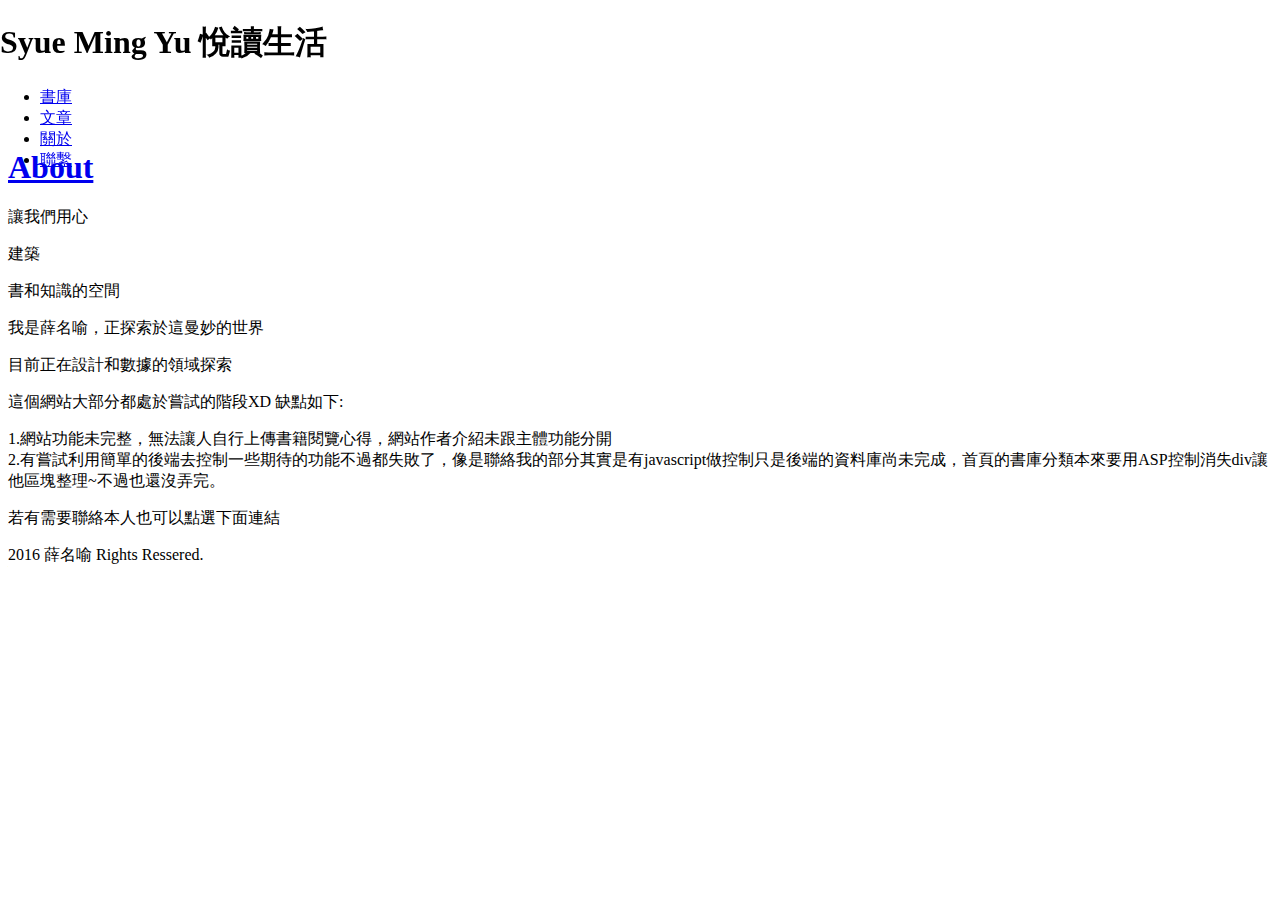
==== AboutMe.html @ dff3075a "Added files via upload" ====
<!doctype html>
<html lang="ja-jp">
<head>
    <meta charset="UTF-8">
    <meta name="viewport" content="width=device-width,initial-scale=1">
     <title>關於我 :)</title>
    <link rel="stylesheet" href="http://fonts.googleapis.com/css?family=Roboto+Condensed:400,300,700">
    <link rel="stylesheet" href="css/page normalize.css">
    <link rel="stylesheet" href="css/page style.css">
</head>
<body>
    <div id="wrapper">
        <header id="headerContainer">

        <div class="inner">
            <h1 id="siteID">Syue Ming Yu<span class="small">  悅讀生活</span></h1>
            <nav id="navigation">
            <ul>
                <li><a href="Book.html">書庫</a></li>
                <li><a href="News.html">文章</a></li>
                <li><a href="AboutMe.html">關於</a></li>
                <li><a href="Contact.html">聯繫</a></li>
            </ul>
            </nav>
            
    </header>
        
        <!--/headerContainer -->

        <div id="contentContainer">
            <div id="entriesContainer" class="inner">
                <article class="post">
<div class="entry-contentContainer">
<header class="entry-header">
<h1 class="entry-title"><a href="#">About</a></h1>
</header>
<div id="clearfix">
<p>讓我們用心</p>
<p>建築</p>
<p>書和知識的空間</p>
</div>
<div id="author">
<p>我是薛名喻，正探索於這曼妙的世界</p>
<p>目前正在設計和數據的領域探索</p>
<p>這個網站大部分都處於嘗試的階段XD 缺點如下:</p>
<li>1.網站功能未完整，無法讓人自行上傳書籍閱覽心得，網站作者介紹未跟主體功能分開</li>
<li>2.有嘗試利用簡單的後端去控制一些期待的功能不過都失敗了，像是聯絡我的部分其實是有javascript做控制只是後端的資料庫尚未完成，首頁的書庫分類本來要用ASP控制消失div讓他區塊整理~不過也還沒弄完。</li>
<p>若有需要聯絡本人也可以點選下面連結</p>
</div>
</article>

                
               
                
                
            </div>
            <!--/entriesContainer -->
        </div>
        <!--/contentContainer -->
        <p class="pagetop">
            <a href="#wrapper">PAGE TOP</a></p>
        <footer id="footerContainer">
<div class="inner">
<p id="copyright">2016 薛名喻 Rights Ressered.</p>
</div>
</footer>
<!-- /footer -->

</div>
    <!--/wrapper -->
    <script src="http://code.jquery.com/jquery-1.10.1.min.js"></script>
    <script src="js/jquery.lazyload.min.js"></script>
    <script src="js/script.js"></script>
    <script src="js/masonry.pkgd.min.js"></script>
    <script src="js/imagesloaded.pkgd.min.js"></script>
    <script src="js/script_fluid.js"></script>
    <script src="js/jquery.easing.1.3.js"></script>
    <script src="js/script_pagetop2.js"></script>
</body>
</html>
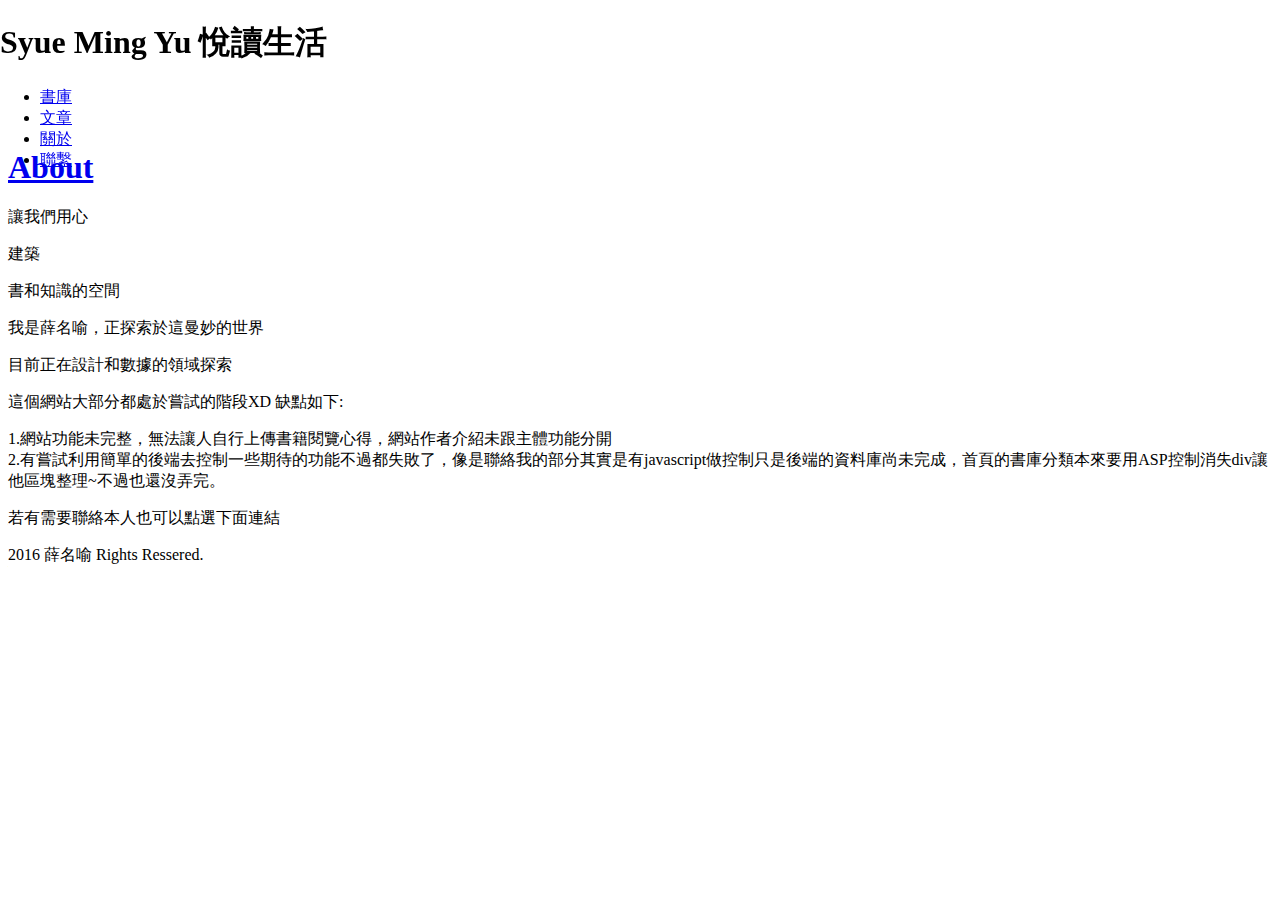
==== commit 47123ba6: "Update AboutMe.html" ====
--- a/AboutMe.html
+++ b/AboutMe.html
@@ -16,7 +16,7 @@
             <h1 id="siteID">Syue Ming Yu<span class="small">  悅讀生活</span></h1>
             <nav id="navigation">
             <ul>
-                <li><a href="Book.html">書庫</a></li>
+                <li><a href="index.html">書庫</a></li>
                 <li><a href="News.html">文章</a></li>
                 <li><a href="AboutMe.html">關於</a></li>
                 <li><a href="Contact.html">聯繫</a></li>
